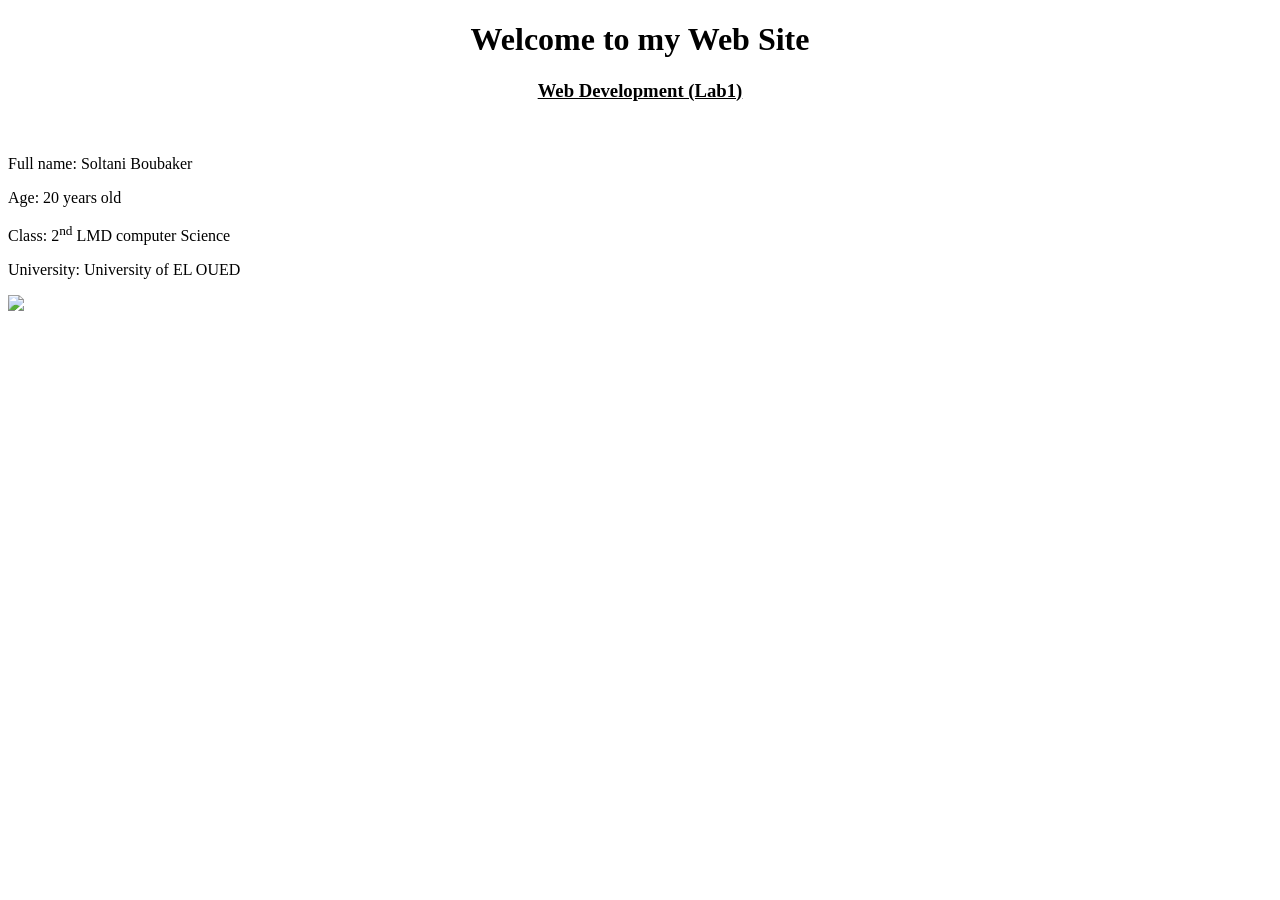
==== index.html @ ae915ea9 "Create index.html" ====
<!doctype html>
<html>
  <head>
    <meta charset="UTF-8" />
    <title>Web Dev :Lab1</title>
    <link rel="stylesheet" href="style.css" />
  </head>
  <body>
    <center>
      <h1>Welcome to my Web Site</h1>
      <h3><u>Web Development (Lab1)</u></h3>
    </center>

    <br />

    <p>
      <span class="info_title">Full name:</span>
      <span class="info">Soltani Boubaker</span>
    </p>

    <p>
      <span class="info_title">Age:</span>
      <span class="info">20 years old</span>
    </p>

    <p>
      <span class="info_title">Class:</span>
      <span class="info"> 2<sup>nd</sup> LMD computer Science </span>
    </p>

    <p>
      <span class="info_title">University:</span> 
      <span class="info">University of EL OUED</span>
    </p>
    <img src="https://i.pinimg.com/736x/71/91/0d/71910da162c7314e9799dc8d878e7872.jpg">
  </body>
</html>
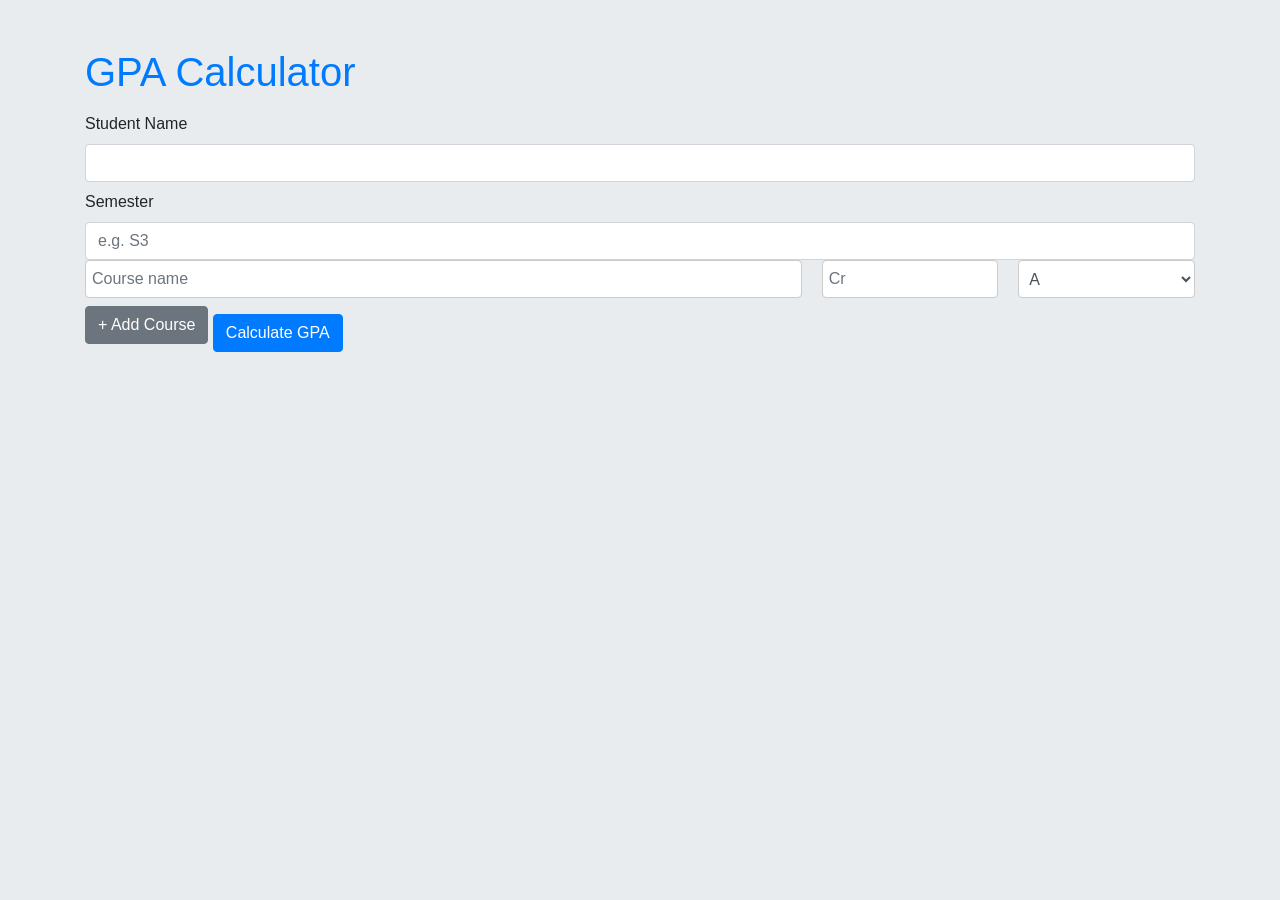
==== commit 57bc47ca: "add lab2" ====
--- a/index.html
+++ b/index.html
@@ -1,37 +1,65 @@
-<!doctype html>
+<!DOCTYPE html>
 <html>
-  <head>
-    <meta charset="UTF-8" />
-    <title>Web Dev :Lab1</title>
-    <link rel="stylesheet" href="style.css" />
-  </head>
-  <body>
-    <center>
-      <h1>Welcome to my Web Site</h1>
-      <h3><u>Web Development (Lab1)</u></h3>
-    </center>
 
-    <br />
+<head>
+    <meta charset="UTF-8">
+    <title>GPA Calculator with jQuery and Bootstrap</title>
 
-    <p>
-      <span class="info_title">Full name:</span>
-      <span class="info">Soltani Boubaker</span>
-    </p>
+    <link rel="stylesheet" href="https://stackpath.bootstrapcdn.com/bootstrap/4.5.2/css/bootstrap.min.css">
+    <link rel="stylesheet" href="style.css">
 
-    <p>
-      <span class="info_title">Age:</span>
-      <span class="info">20 years old</span>
-    </p>
+    <!-- jQuery -->
+    <script src="https://code.jquery.com/jquery-3.6.0.min.js"></script>
+    <script src="https://stackpath.bootstrapcdn.com/bootstrap/4.5.2/js/bootstrap.min.js"></script>
+    <script src="script.js" defer></script>
 
-    <p>
-      <span class="info_title">Class:</span>
-      <span class="info"> 2<sup>nd</sup> LMD computer Science </span>
-    </p>
+</head>
 
-    <p>
-      <span class="info_title">University:</span> 
-      <span class="info">University of EL OUED</span>
-    </p>
-    <img src="https://i.pinimg.com/736x/71/91/0d/71910da162c7314e9799dc8d878e7872.jpg">
-  </body>
-</html>
+<body>
+    <div class="container">
+        <h1 class="mt-5">GPA Calculator</h1>
+        <div id="result" class="mt-3"></div>
+
+        <form id="gpaForm">
+            <label>Student Name</label>
+            <input type="text" name="student" class="form-control" required>
+
+            <label class="mt-2">Semester</label>
+            <input type="text" name="semester" class="form-control" placeholder="e.g. S3" required>
+            <div id="courses">
+                <div class="course-row form-row mb-2">
+
+                    <div class="col">
+                        <input type="text" name="course[]" class="form-control" placeholder="Course name" required>
+                    </div>
+
+                    <div class="col-2">
+                        <input type="number" name="credits[]" class="form-control" placeholder="Cr" required>
+                    </div>
+
+                    <div class="col-2">
+                        <select name="grade[]" class="form-control">
+                            <option value="4.0">A</option>
+                            <option value="3.0">B</option>
+                            <option value="2.0">C</option>
+                            <option value="1.0">D</option>
+                            <option value="0.0">F</option>
+                        </select>
+                    </div>
+
+                </div>
+            </div>
+
+            <button type="button" id="addCourse" class="btn btn-secondary mb-3">
+                + Add Course
+            </button>
+
+            <button type="submit" class="btn btn-primary">
+                Calculate GPA
+            </button>
+
+        </form>
+    </div>
+</body>
+
+</html>
--- a/style.css
+++ b/style.css
@@ -0,0 +1,54 @@
+body {
+
+    font-family: Arial;
+    margin: 20px;
+    background-color: #e9ecef;
+
+}
+
+h1 {
+
+    color: #007BFF;
+
+}
+
+.course-row {
+
+    display: flex;
+    gap: 10px;
+    margin-bottom: 10px;
+    align-items: center;
+
+}
+
+.course-row input,
+.course-row select {
+
+    padding: 6px;
+    border: 1px solid #ccc;
+    border-radius: 4px;
+
+}
+
+table {
+
+    border-collapse: collapse;
+    margin-top: 20px;
+
+}
+
+table th,
+table td {
+
+    border: 1px solid #ccc;
+    padding: 10px;
+    text-align: center;
+
+}
+
+table th {
+
+    background-color: #007BFF;
+    color: white;
+
+}
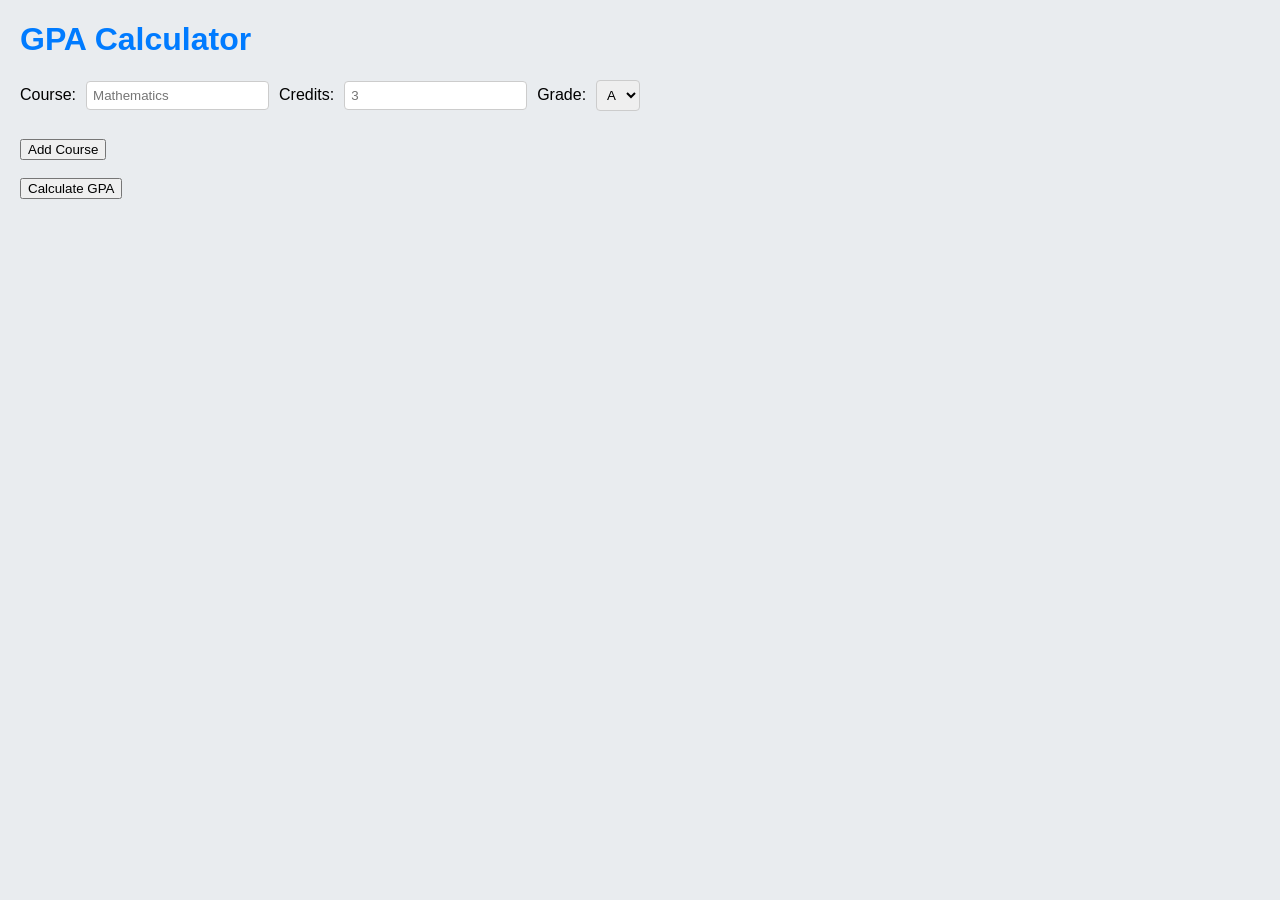
==== commit 30262e86: "add lab02" ====
--- a/index.html
+++ b/index.html
@@ -1,65 +1,55 @@
 <!DOCTYPE html>
-<html>
+
+<html lang="en">
 
 <head>
     <meta charset="UTF-8">
-    <title>GPA Calculator with jQuery and Bootstrap</title>
+    <title>GPA Calculator</title>
 
-    <link rel="stylesheet" href="https://stackpath.bootstrapcdn.com/bootstrap/4.5.2/css/bootstrap.min.css">
     <link rel="stylesheet" href="style.css">
-
-    <!-- jQuery -->
-    <script src="https://code.jquery.com/jquery-3.6.0.min.js"></script>
-    <script src="https://stackpath.bootstrapcdn.com/bootstrap/4.5.2/js/bootstrap.min.js"></script>
-    <script src="script.js" defer></script>
+    <script src="script.js"></script>
 
 </head>
 
 <body>
-    <div class="container">
-        <h1 class="mt-5">GPA Calculator</h1>
-        <div id="result" class="mt-3"></div>
 
-        <form id="gpaForm">
-            <label>Student Name</label>
-            <input type="text" name="student" class="form-control" required>
+    <h1>GPA Calculator</h1>
 
-            <label class="mt-2">Semester</label>
-            <input type="text" name="semester" class="form-control" placeholder="e.g. S3" required>
-            <div id="courses">
-                <div class="course-row form-row mb-2">
+    <form action="calculate.php" method="post" onsubmit="return validateForm();">
 
-                    <div class="col">
-                        <input type="text" name="course[]" class="form-control" placeholder="Course name" required>
-                    </div>
+        <div id="courses">
 
-                    <div class="col-2">
-                        <input type="number" name="credits[]" class="form-control" placeholder="Cr" required>
-                    </div>
+            <div class="course-row">
 
-                    <div class="col-2">
-                        <select name="grade[]" class="form-control">
-                            <option value="4.0">A</option>
-                            <option value="3.0">B</option>
-                            <option value="2.0">C</option>
-                            <option value="1.0">D</option>
-                            <option value="0.0">F</option>
-                        </select>
-                    </div>
+                <label>Course:</label> <input type="text" name="course[]" placeholder="Mathematics" required>
 
-                </div>
+                <label>Credits:</label> <input type="number" name="credits[]" placeholder="3" min="1" required>
+
+                <label>Grade:</label> <select name="grade[]">
+
+                    <option value="4.0">A</option>
+                    <option value="3.0">B</option>
+                    <option value="2.0">C</option>
+                    <option value="1.0">D</option>
+                    <option value="0.0">F</option>
+                </select>
+
             </div>
 
-            <button type="button" id="addCourse" class="btn btn-secondary mb-3">
-                + Add Course
-            </button>
+        </div>
 
-            <button type="submit" class="btn btn-primary">
-                Calculate GPA
-            </button>
+        <br>
 
-        </form>
-    </div>
+        <button type="button" onclick="addCourse()">
+            Add Course
+        </button>
+
+        <br><br>
+
+        <input type="submit" value="Calculate GPA">
+
+    </form>
+
 </body>
 
 </html>
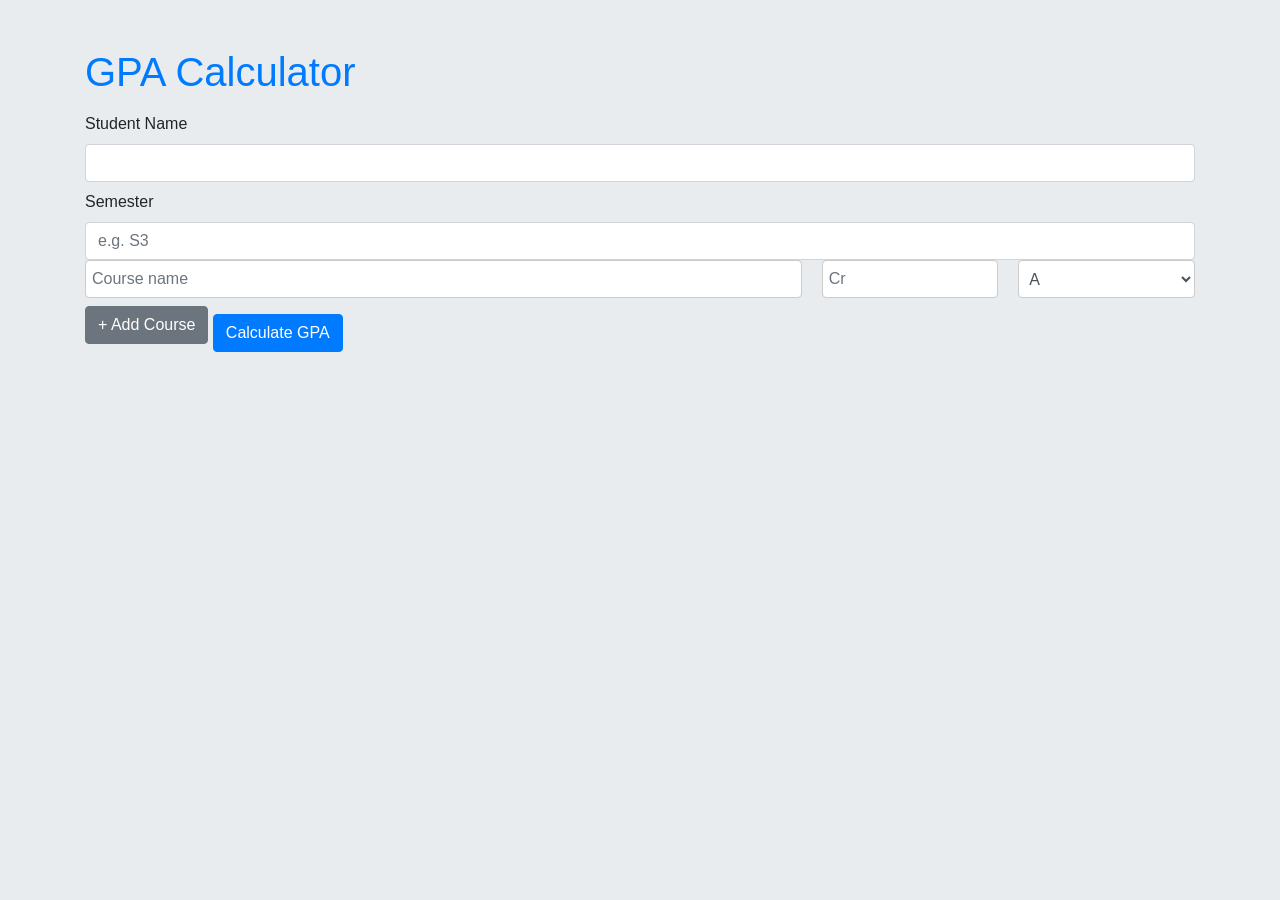
==== commit 63bcc489: "Update GPA Calculator HTML with Bootstrap and jQuery" ====
--- a/index.html
+++ b/index.html
@@ -1,55 +1,65 @@
 <!DOCTYPE html>
-
-<html lang="en">
+<html>
 
 <head>
     <meta charset="UTF-8">
-    <title>GPA Calculator</title>
+    <title>GPA Calculator with jQuery and Bootstrap</title>
 
+    <link rel="stylesheet" href="https://stackpath.bootstrapcdn.com/bootstrap/4.5.2/css/bootstrap.min.css">
     <link rel="stylesheet" href="style.css">
-    <script src="script.js"></script>
+
+    <!-- jQuery -->
+    <script src="https://code.jquery.com/jquery-3.6.0.min.js"></script>
+    <script src="https://stackpath.bootstrapcdn.com/bootstrap/4.5.2/js/bootstrap.min.js"></script>
+    <script src="script.js" defer></script>
 
 </head>
 
 <body>
+    <div class="container">
+        <h1 class="mt-5">GPA Calculator</h1>
+        <div id="result" class="mt-3"></div>
 
-    <h1>GPA Calculator</h1>
+        <form id="gpaForm">
+            <label>Student Name</label>
+            <input type="text" name="student" class="form-control" required>
 
-    <form action="calculate.php" method="post" onsubmit="return validateForm();">
+            <label class="mt-2">Semester</label>
+            <input type="text" name="semester" class="form-control" placeholder="e.g. S3" required>
+            <div id="courses">
+                <div class="course-row form-row mb-2">
 
-        <div id="courses">
+                    <div class="col">
+                        <input type="text" name="course[]" class="form-control" placeholder="Course name" required>
+                    </div>
 
-            <div class="course-row">
+                    <div class="col-2">
+                        <input type="number" name="credits[]" class="form-control" placeholder="Cr" required>
+                    </div>
 
-                <label>Course:</label> <input type="text" name="course[]" placeholder="Mathematics" required>
+                    <div class="col-2">
+                        <select name="grade[]" class="form-control">
+                            <option value="4.0">A</option>
+                            <option value="3.0">B</option>
+                            <option value="2.0">C</option>
+                            <option value="1.0">D</option>
+                            <option value="0.0">F</option>
+                        </select>
+                    </div>
 
-                <label>Credits:</label> <input type="number" name="credits[]" placeholder="3" min="1" required>
-
-                <label>Grade:</label> <select name="grade[]">
-
-                    <option value="4.0">A</option>
-                    <option value="3.0">B</option>
-                    <option value="2.0">C</option>
-                    <option value="1.0">D</option>
-                    <option value="0.0">F</option>
-                </select>
-
+                </div>
             </div>
 
-        </div>
+            <button type="button" id="addCourse" class="btn btn-secondary mb-3">
+                + Add Course
+            </button>
 
-        <br>
+            <button type="submit" class="btn btn-primary">
+                Calculate GPA
+            </button>
 
-        <button type="button" onclick="addCourse()">
-            Add Course
-        </button>
-
-        <br><br>
-
-        <input type="submit" value="Calculate GPA">
-
-    </form>
-
+        </form>
+    </div>
 </body>
 
-</html>+</html>
